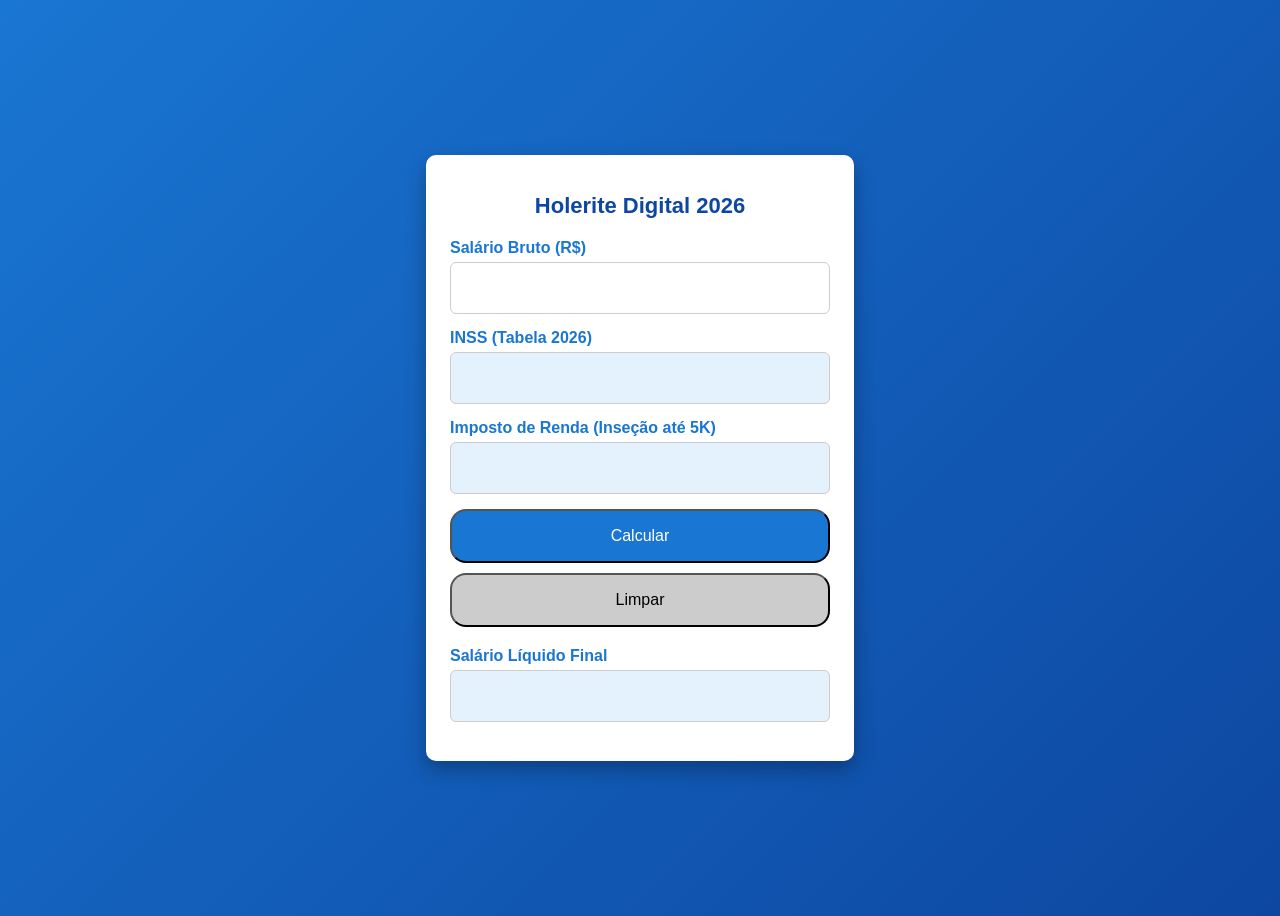
==== JS/index.html @ a9a2c107 "ajustes" ====
<!DOCTYPE html>
<html lang="pt-BR">
<head>
<meta charset="UTF-8">
<title>Simulador de Folha 2026</title>

<style>
  body {
    margin: 1;
    font-family: Arial, sans-serif;
    background: linear-gradient(135deg, #1976D2, #0D47A1);
    display: flex;
    justify-content: center;
    align-items: center;
    height: 100vh;
  }

  .card {
    background: white;
    width: 380px;
    padding: 24px;
    border-radius: 10px;
    box-shadow: 0 8px 20px rgba(0,0,0,0.3);
  }

  h1 {
    text-align: center;
    color: #0D47A1;
    margin-bottom: 20px;
    font-size: 22px;
  }

  .grupo {
    margin-bottom: 15px;
  }

  label {
    display: block;
    margin-bottom: 5PX;
    font-weight: bold;
    color: #1976D2;
  }

  input {
    width: 100%;
    padding: 16px;
    border-radius: 6px;
    border: 1px solid #ccc;
    font-size: 16px;
    box-sizing: border-box;
  }

  input:disabled {
    background: #E3F2FD;
    font-weight: center;
  }

  .botoes {
  display: flex;
  flex-direction: column; 
  gap: 10px;
  margin-top: 6px;
  margin-bottom: 20px;
}
  

  button {
    flex: 1;
    padding: 16px;
    border: center;
    border-radius: 16px;
    font-size: 16px;
    font-weight: center;
    cursor: center;
  }

  .calcular {
    background: #1976D2;
    color: white;
  }

  .calcular:hover {
    background: #0D47A1;
  }

  .limpar {
    background: #ccc;
  }

  .limpar:hover {
    background: #999;
  }

  .resultado {
    margin-top: 16px;
    padding: 16px;
    background: #E3F2FD;
    border-radius: 10px;
    text-align: center;
    font-weight: center;
    color: #0D47A1;
    display: none;
  }
</style>
</head>

<body>

<div class="card">
  <h1><strong>Holerite Digital 2026 </strong></h1>

  <div class="grupo">
    <label><strong> Salário Bruto (R$)</label>
    <input type="number" id="salario">
  </div>

  <div class="grupo">
    <label> INSS (Tabela 2026) </label>
    <input type="text" id="inss" disabled>
  </div>

  <div class="grupo">
    <label>Imposto de Renda (Inseção até 5K)</label>
    <input type="text" id="irrf" disabled>
  </div>

   <div class="botoes">
    <button class="calcular" onclick="calcular()">Calcular</button>
    <button class="limpar" onclick="limpar()">Limpar</button>
  </div>

  <div class="grupo">
    <label>Salário Líquido Final </label>
    <input type="text" id="liquido" disabled>
  </div>

  <div id="mensagem" class="resultado"></div>
</div>

<script>
function calcular() {
  let salario = parseFloat(document.getElementById("salario").value);

  if (isNaN(salario) || salario <= 0) {
    alert("Digite um salário válido!");
    return;
  }

  let inss = calcularINSS(salario);
  let base = salario - inss;
  let irrf = calcularIRRF(base);
  let liquido = salario - inss - irrf;

  document.getElementById("inss").value = inss.toFixed(4);
  document.getElementById("irrf").value = irrf.toFixed(4);
  document.getElementById("liquido").value = liquido.toFixed(4);

  let msg = document.getElementById("mensagem");

  if (irrf === 0) {
    msg.style.display = "block";
    msg.innerText = "Você está isento de Imposto de Renda em 2026!";
  } else {
    msg.style.display = "none";
  }
}

function limpar() {
  document.getElementById("salario").value = "";
  document.getElementById("inss").value = "";
  document.getElementById("irrf").value = "";
  document.getElementById("liquido").value = "";
  document.getElementById("mensagem").style.display = "none";
}

function calcularINSS(salario) {
  let teto = 8475.55;
  let base = Math.min(salario, teto);
  let inss = 0;

  if (base <= 1621) {
    inss = base * 0.075;
  } else if (base <= 2902.84) {
    inss = (1621 * 0.075) + ((base - 1621) * 0.09);
  } else if (base <= 4354.27) {
    inss = (1621 * 0.075) + (1281.84 * 0.09) + ((base - 2902.84) * 0.12);
  } else {
    inss = (1621 * 0.075) + (1281.84 * 0.09) + (1451.43 * 0.12) + ((base - 4354.27) * 0.14);
  }

  return Math.min(inss, 988.09);
}

function calcularIRRF(base) {
  if (base <= 5000) return 0;
  return (base - 5000) * 0.275;
}
</script>

</body>
</html>
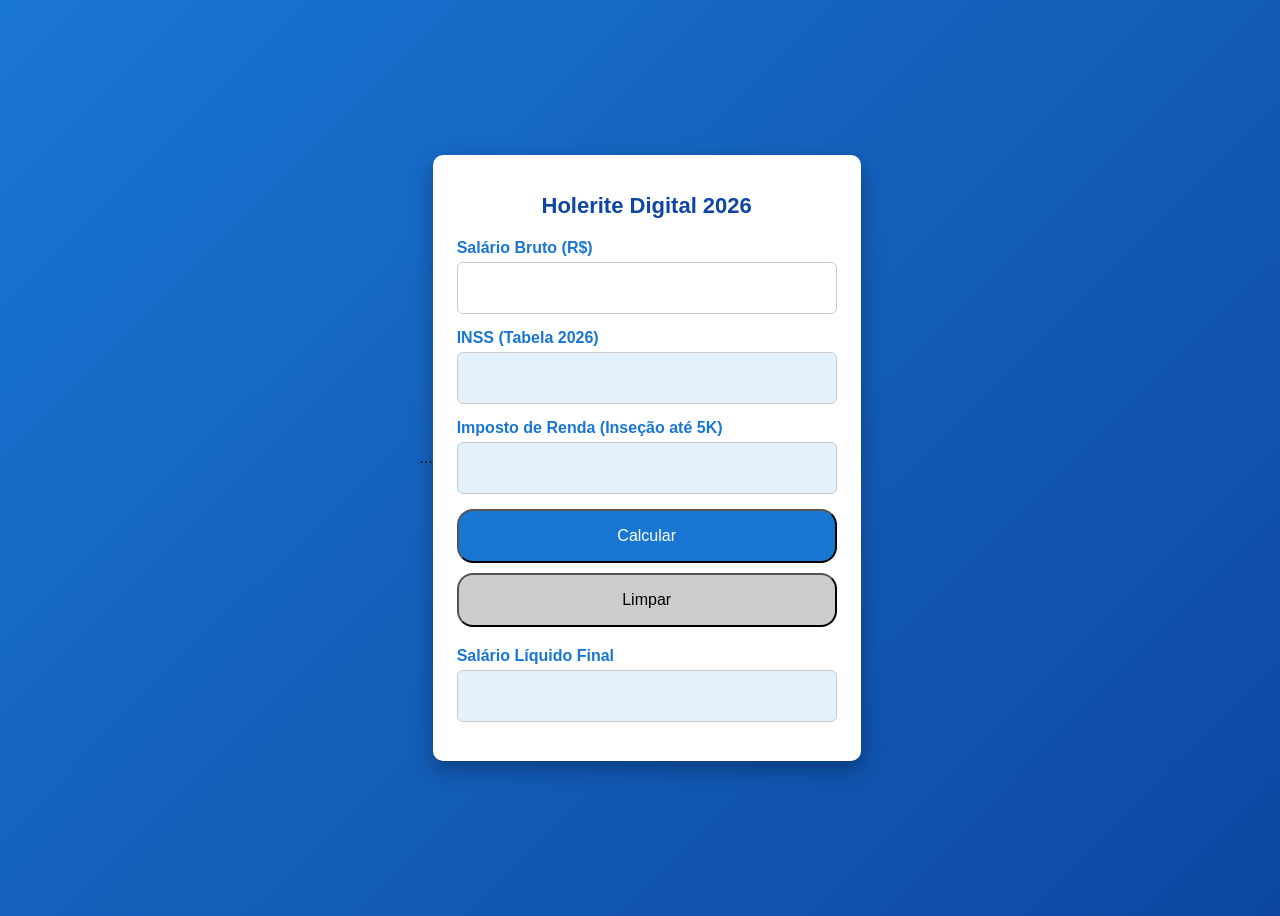
==== commit 8b201218: "Atualização do simulador" ====
--- a/JS/index.html
+++ b/JS/index.html
@@ -1,8 +1,15 @@
 <!DOCTYPE html>
 <html lang="pt-BR">
 <head>
-<meta charset="UTF-8">
-<title>Simulador de Folha 2026</title>
+  <meta charset="UTF-8">
+  <title>Simulador de Folha 2026</title>
+  <link rel="stylesheet" href="style.css">
+</head>
+<body>
+  ...
+  <script src="script.js"></script> <!-- se separar o JS -->
+</body>
+</html>
 
 <style>
   body {
@@ -110,7 +117,7 @@
   <h1><strong>Holerite Digital 2026 </strong></h1>
 
   <div class="grupo">
-    <label><strong> Salário Bruto (R$)</label>
+    <label><strong>Salário Bruto (R$)</strong></label>
     <input type="number" id="salario">
   </div>
 
@@ -151,9 +158,9 @@
   let irrf = calcularIRRF(base);
   let liquido = salario - inss - irrf;
 
-  document.getElementById("inss").value = inss.toFixed(4);
-  document.getElementById("irrf").value = irrf.toFixed(4);
-  document.getElementById("liquido").value = liquido.toFixed(4);
+  document.getElementById("inss").value = formatarMoeda(inss);
+  document.getElementById("irrf").value = formatarMoeda(irrf);
+  document.getElementById("liquido").value = formatarMoeda(liquido);
 
   let msg = document.getElementById("mensagem");
 
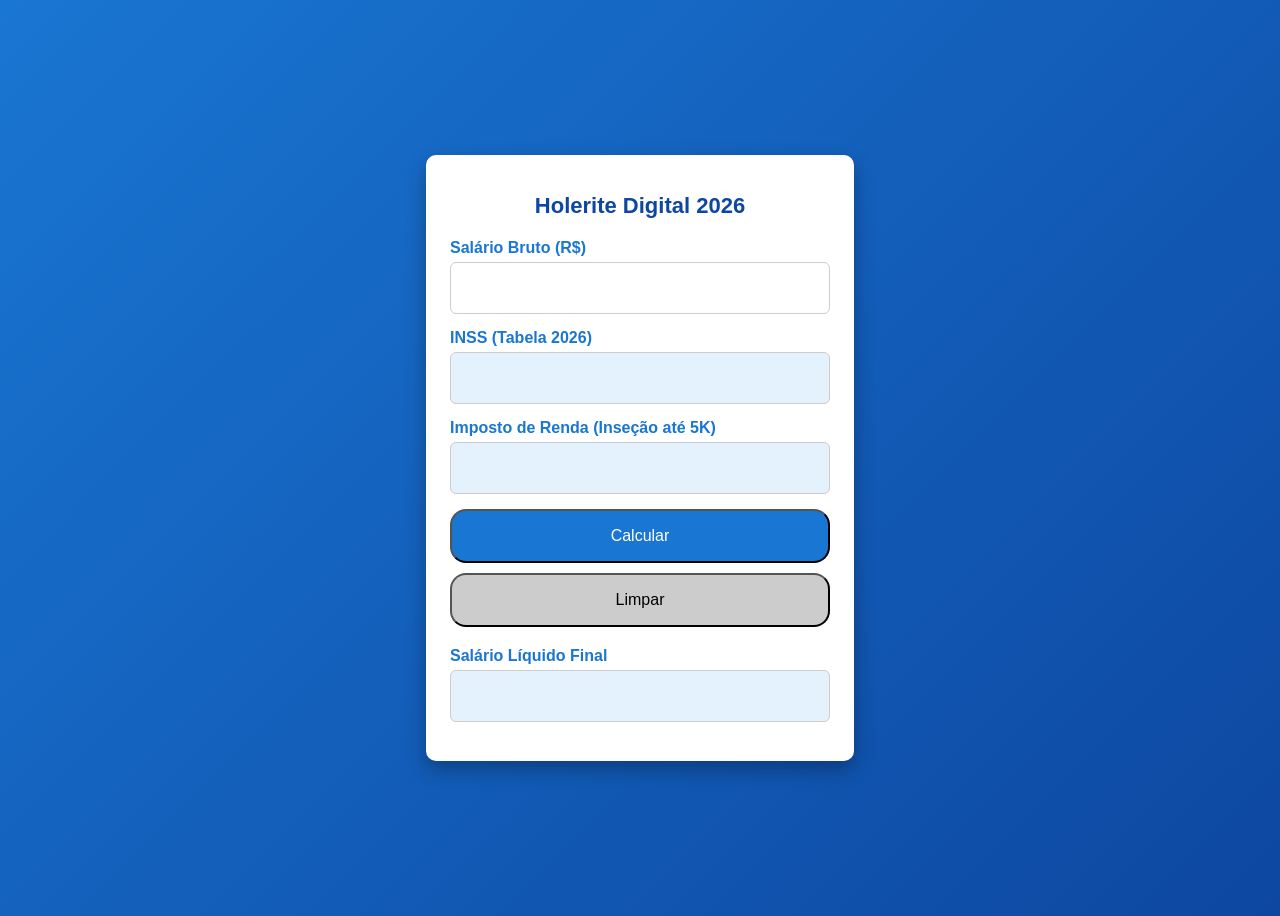
==== commit 7845456d: "Atualização do simulador" ====
--- a/JS/index.html
+++ b/JS/index.html
@@ -6,7 +6,6 @@
   <link rel="stylesheet" href="style.css">
 </head>
 <body>
-  ...
   <script src="script.js"></script> <!-- se separar o JS -->
 </body>
 </html>
